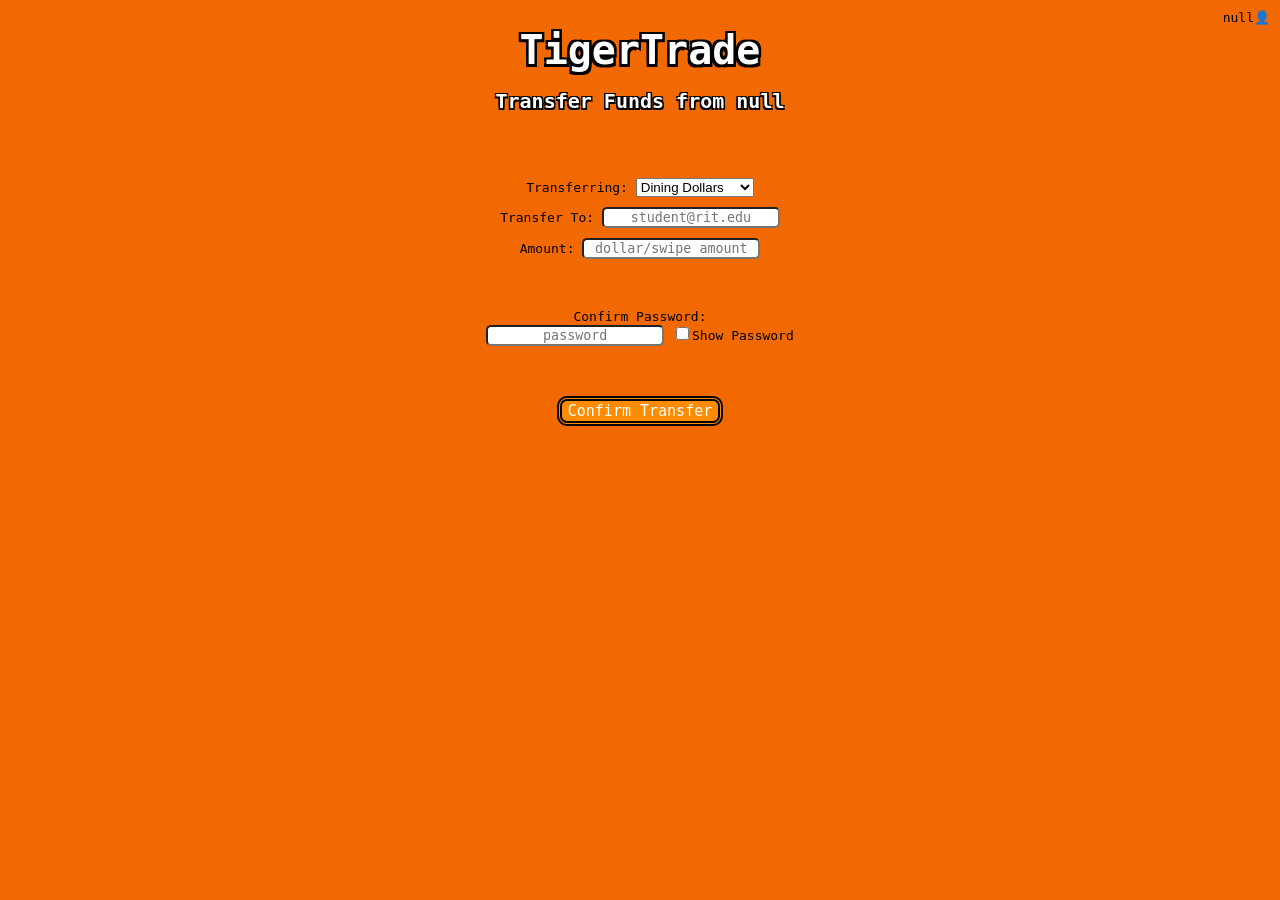
==== index.html @ 3f08980f "Rename TTHome.html to index.html" ====
<!DOCTYPE html>
<html lang="en">
    <meta content-type="text/html" charset="UTF-8">
    <head>
        <style>
            h1{
                font-size: 40px;
                color: white;
                text-shadow:
                -2.5px -2.5px 0 #000,
                2.5px -2.5px 0 #000,
                -2.5px 2.5px 0 #000,
                2.5px 2.5px 0 #000;  
                margin-bottom: 0px;
            }
            h2{
                font-size: 20px;
                color: white;
                text-shadow:
                -1.5px -1.5px 0 #000,
                1.5px -1.5px 0 #000,
                -1.5px 1.5px 0 #000,
                1.5px 1.5px 0 #000;  
                margin-bottom: 10px; 
            }
            .right-corner{
                position:fixed;
                top: 0;
                right: 0;
                padding: 10px;
            }
        </style>
        <script>
            function getUser(){
                return new URLSearchParams(window.location.search).get("username");
            }
            function setUser(){
                document.getElementById("user").innerHTML = getUser() + "&#x1F464";
            }
        </script>
        <link rel="stylesheet" type="text/css" href="style.css">
        <title>TigerTrade</title>
        <h1>TigerTrade</h1>
        <h2 id="h2">Transfer Funds</h2>
        <div class="right-corner" id="user"></div>
        <script>
            setUser();
            var h2 = document.getElementById("h2");
            h2.setHTMLUnsafe(h2.getHTML() + " from " + getUser());
        </script>
    </head>
    <body>
        <style>
            button{
                border-style: double;
                background-color: darkorange;
                border-radius: 10px;
                border-width:5px;
                font-family: monospace;
                font-size: 15px;
                color: white;
            }
            input{
                border-radius: 5px;
                font-family: monospace;
                text-align: center;
            }
        </style>
        <script>
            function showPassword(){
                var x = document.getElementById("password");
                if(x.type=="password"){
                    x.type = "text";
                }else{
                    x.type = "password";
                }
            }
        </script>
        <!--
        <br><br><br>
        <button>
            Transfer Dining Dollars
        </button>
        <button>
            Transfer Tiger Bucks
        </button>-->
        <br><br><br>
        <div class="space"></div>
        <text>Transferring: </text>
        <select name="cars" id="cars">
            <option value="tb">Dining Dollars</option>
            <option value="dd">Gracie's Swipes</ption>
            <option value="gs">Tiger Bucks</option>
        </select>
        <div class="space"></div>
        <text>Transfer To: </text>
        <input type="text" placeholder="student@rit.edu">
        <div class="space"></div>
        <text>Amount: </text>
        <input type="text" placeholder="dollar/swipe amount">
        <div class="gap"></div>
        <text>Confirm Password:</text>
        <br>
        <input type="password" placeholder="password" id="password">
        <input type="checkbox" onclick="showPassword();">Show Password
        <div class="gap"></div>
        <button>Confirm Transfer</button>
    </body>
</html>
---- style.css ----
html,body{
    margin: 0;
    padding: 0;
    font-family: monospace;
    background-color: #f16900;
    text-align: center;
}

.space{
    margin-top: 10px;
}

.gap{
    margin-top: 50px;
}
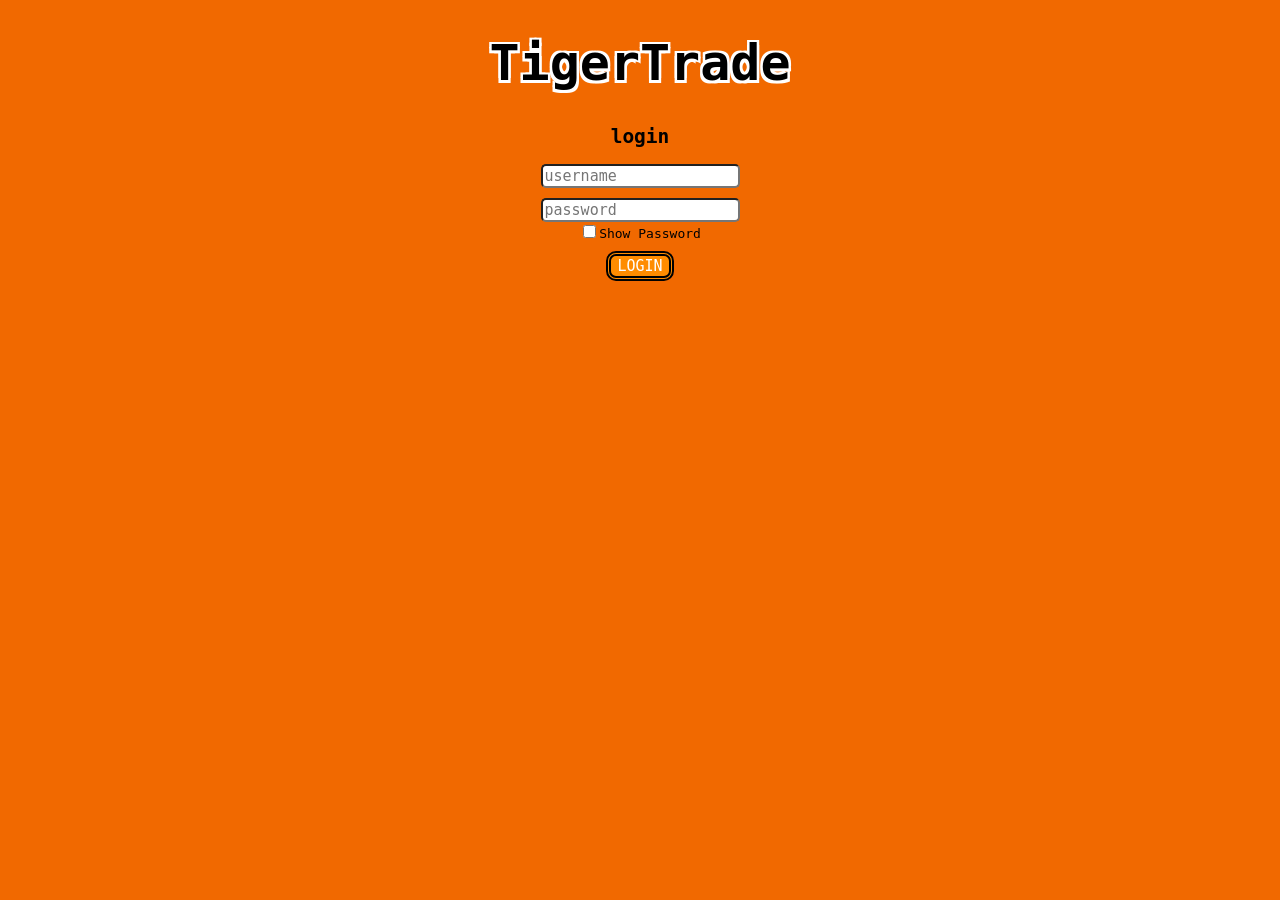
==== commit f2521a6b: "Rename TTLogin.html to index.html" ====
--- a/index.html
+++ b/index.html
@@ -1,53 +1,21 @@
 <!DOCTYPE html>
 <html lang="en">
-    <meta content-type="text/html" charset="UTF-8">
     <head>
         <style>
             h1{
-                font-size: 40px;
-                color: white;
+                font-size: 50px;
+                color: black;
                 text-shadow:
-                -2.5px -2.5px 0 #000,
-                2.5px -2.5px 0 #000,
-                -2.5px 2.5px 0 #000,
-                2.5px 2.5px 0 #000;  
-                margin-bottom: 0px;
-            }
-            h2{
-                font-size: 20px;
-                color: white;
-                text-shadow:
-                -1.5px -1.5px 0 #000,
-                1.5px -1.5px 0 #000,
-                -1.5px 1.5px 0 #000,
-                1.5px 1.5px 0 #000;  
-                margin-bottom: 10px; 
-            }
-            .right-corner{
-                position:fixed;
-                top: 0;
-                right: 0;
-                padding: 10px;
+                -2.5px -2.5px 0 #fff,
+                2.5px -2.5px 0 #fff,
+                -2.5px 2.5px 0 #fff,
+                2.5px 2.5px 0 #fff;  
             }
         </style>
-        <script>
-            function getUser(){
-                return new URLSearchParams(window.location.search).get("username");
-            }
-            function setUser(){
-                document.getElementById("user").innerHTML = getUser() + "&#x1F464";
-            }
-        </script>
         <link rel="stylesheet" type="text/css" href="style.css">
-        <title>TigerTrade</title>
+        <title>duo security</title>
         <h1>TigerTrade</h1>
-        <h2 id="h2">Transfer Funds</h2>
-        <div class="right-corner" id="user"></div>
-        <script>
-            setUser();
-            var h2 = document.getElementById("h2");
-            h2.setHTMLUnsafe(h2.getHTML() + " from " + getUser());
-        </script>
+        <h2>login</h2>
     </head>
     <body>
         <style>
@@ -55,7 +23,7 @@
                 border-style: double;
                 background-color: darkorange;
                 border-radius: 10px;
-                border-width:5px;
+                border-width: 5px;
                 font-family: monospace;
                 font-size: 15px;
                 color: white;
@@ -63,16 +31,24 @@
             input{
                 border-radius: 5px;
                 font-family: monospace;
-                text-align: center;
+                font-size: 15px;
             }
         </style>
         <script>
-            function showPassword(){
+            function showPassword() {
                 var x = document.getElementById("password");
-                if(x.type=="password"){
+                if (x.type === "password") {
                     x.type = "text";
-                }else{
+                } else {
                     x.type = "password";
+                }
+            }
+            function checkTextField(field) {
+                return field.value!="";
+            }
+            function homeScreen(){
+                if(checkTextField(password) && checkTextField(username)){
+                    window.open('TTHome.html?username='+document.getElementById("username").value,'_self');
                 }
             }
         </script>
@@ -84,26 +60,14 @@
         <button>
             Transfer Tiger Bucks
         </button>-->
-        <br><br><br>
+        <input type="text" placeholder="username" id="username"></input>
         <div class="space"></div>
-        <text>Transferring: </text>
-        <select name="cars" id="cars">
-            <option value="tb">Dining Dollars</option>
-            <option value="dd">Gracie's Swipes</ption>
-            <option value="gs">Tiger Bucks</option>
-        </select>
+        <input type="password" placeholder="password" id="password"></input>
+        <br>
+        <input type="checkbox" onclick="showPassword()">Show Password
         <div class="space"></div>
-        <text>Transfer To: </text>
-        <input type="text" placeholder="student@rit.edu">
-        <div class="space"></div>
-        <text>Amount: </text>
-        <input type="text" placeholder="dollar/swipe amount">
-        <div class="gap"></div>
-        <text>Confirm Password:</text>
-        <br>
-        <input type="password" placeholder="password" id="password">
-        <input type="checkbox" onclick="showPassword();">Show Password
-        <div class="gap"></div>
-        <button>Confirm Transfer</button>
+        <button onclick="return homeScreen();">
+            LOGIN
+        </button>
     </body>
 </html>
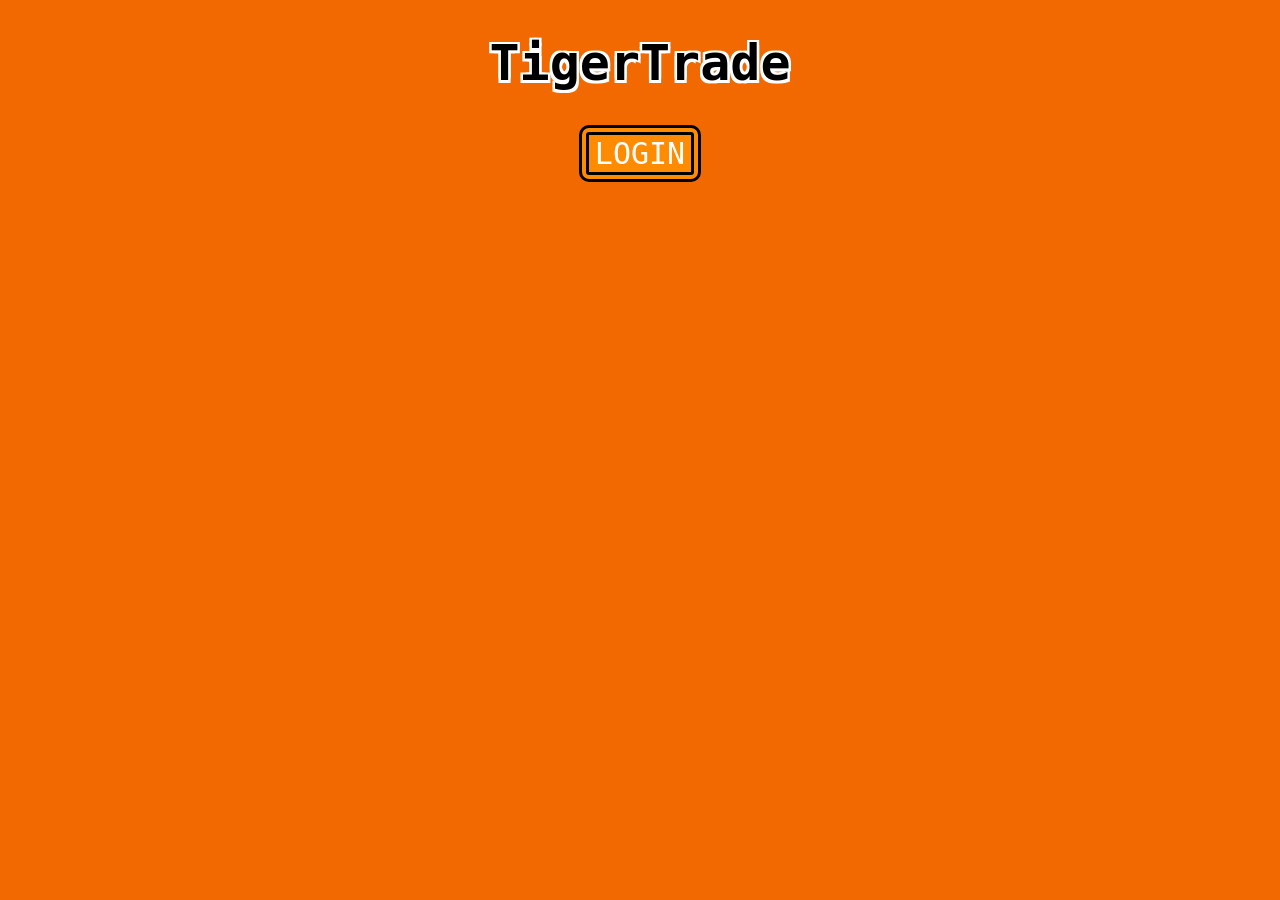
==== commit 7fee1560: "Rename TigerTrade.html to index.html" ====
--- a/index.html
+++ b/index.html
@@ -13,9 +13,8 @@
             }
         </style>
         <link rel="stylesheet" type="text/css" href="style.css">
-        <title>duo security</title>
+        <title>TigerTrade</title>
         <h1>TigerTrade</h1>
-        <h2>login</h2>
     </head>
     <body>
         <style>
@@ -23,33 +22,15 @@
                 border-style: double;
                 background-color: darkorange;
                 border-radius: 10px;
-                border-width: 5px;
+                border-width: 10px;
                 font-family: monospace;
-                font-size: 15px;
+                font-size: 30px;
                 color: white;
-            }
-            input{
-                border-radius: 5px;
-                font-family: monospace;
-                font-size: 15px;
             }
         </style>
         <script>
-            function showPassword() {
-                var x = document.getElementById("password");
-                if (x.type === "password") {
-                    x.type = "text";
-                } else {
-                    x.type = "password";
-                }
-            }
-            function checkTextField(field) {
-                return field.value!="";
-            }
-            function homeScreen(){
-                if(checkTextField(password) && checkTextField(username)){
-                    window.open('TTHome.html?username='+document.getElementById("username").value,'_self');
-                }
+            function login(){
+                window.open('TTLogin.html','_self');
             }
         </script>
         <!--
@@ -60,13 +41,7 @@
         <button>
             Transfer Tiger Bucks
         </button>-->
-        <input type="text" placeholder="username" id="username"></input>
-        <div class="space"></div>
-        <input type="password" placeholder="password" id="password"></input>
-        <br>
-        <input type="checkbox" onclick="showPassword()">Show Password
-        <div class="space"></div>
-        <button onclick="return homeScreen();">
+        <button onclick="return login();">
             LOGIN
         </button>
     </body>
